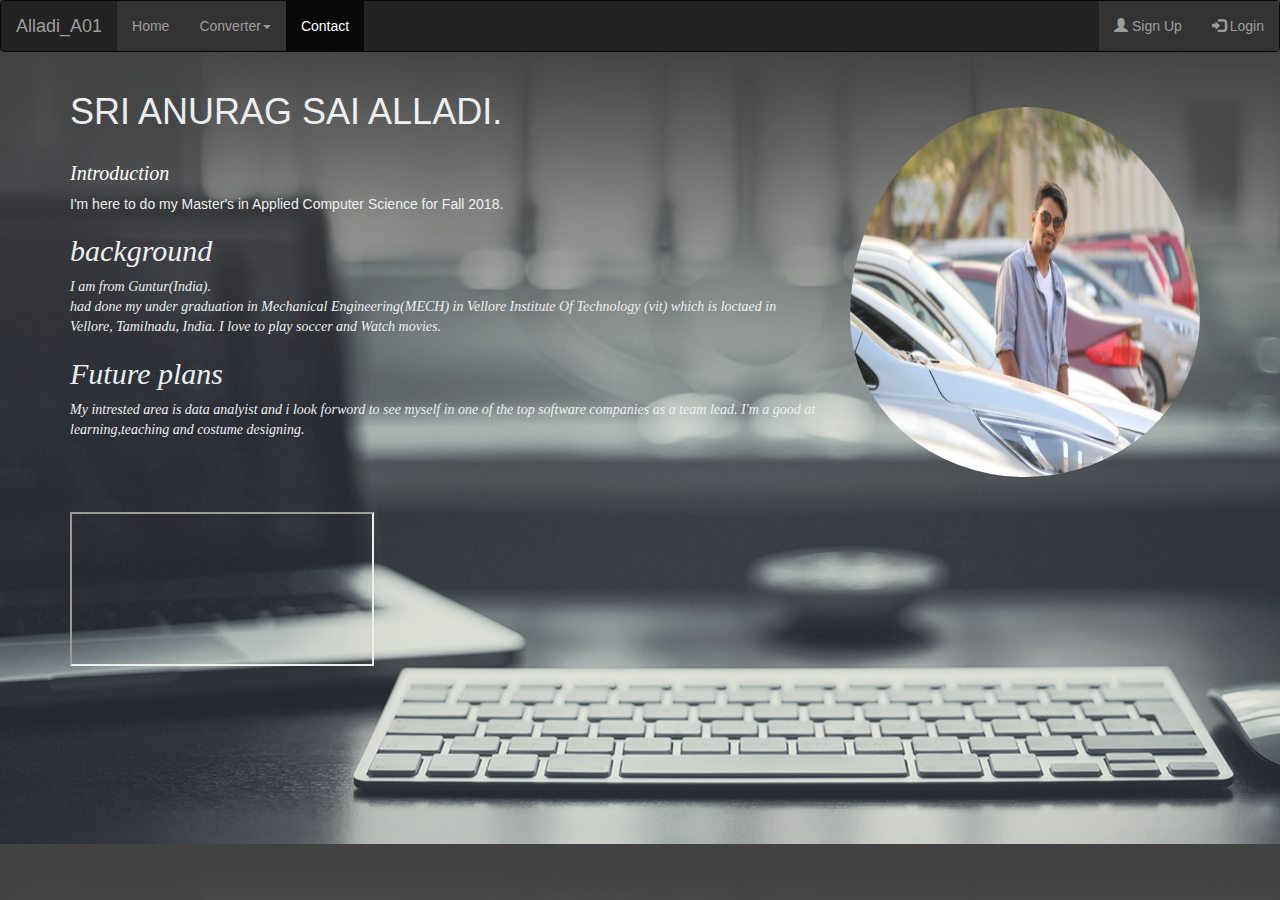
==== index.html @ e672237a "A02 changes" ====
<!DOCTYPE html>
<html lang="en">
<head>
  <title>My page</title>
  <meta charset="utf-8">
  <meta name="viewport" content="width=device-width, initial-scale=1">
  <link rel="stylesheet" href="https://maxcdn.bootstrapcdn.com/bootstrap/3.3.7/css/bootstrap.min.css">
  <script src="https://ajax.googleapis.com/ajax/libs/jquery/3.3.1/jquery.min.js"></script>
  <script src="https://maxcdn.bootstrapcdn.com/bootstrap/3.3.7/js/bootstrap.min.js"></script>
  
</head>










<body class = "backgroundcss">

    <nav class="navbar navbar-inverse">
        <div class="container-fluid">
            <div class="navbar-header">
                <a class="navbar-brand" href="#">Alladi_A01</a>
              </div>
              <ul class="nav navbar-nav">
                <li><a href="index.html">Home</a></li>
                <li class="dropdown"><a class="dropdown-toggle" data-toggle="dropdown" href="#">Converter<span class="caret"></span></a>
                  <ul class="dropdown-menu">
                    <li><a href="Game.html">weight converter</a></li>
                 </ul>
                </li>
                <li class="active" ><a href="Contact.html">Contact</a></li>
          </ul>
          <ul class="nav navbar-nav navbar-right">
            <li><a href="#"><span class="glyphicon glyphicon-user"></span> Sign Up</a></li>
            <li><a href="#"><span class="glyphicon glyphicon-log-in"></span> Login</a></li>
          </ul>
        </div>
      </nav>



    <link rel="stylesheet" href="A01.css">   

  
<div class="container">

        <header>
                <h1 id ="ret" >SRI ANURAG SAI ALLADI.</h1>
                </header>
            <div class = "row"> 
                <div class= "col-md-8 ">  
                <section>
                <h2  id="section-header" > Introduction</h2>
                <p> 
                I'm here to do my Master's in Applied Computer Science for Fall 2018.</p>
                </section>
                <section id="past-section">
                <h2  class="section-header"> background</h2>
                <p>
                I am from Guntur(India). <br> had done my under graduation in Mechanical Engineering(MECH) in Vellore Institute Of Technology (vit) which is loctaed in Vellore, Tamilnadu, India.
                I love to play soccer and Watch movies.</p>
                </section>
                <section id="future-section">
                <h2  class="section-header">Future plans</h2>
                <p>My intrested area is data analyist and  i look forword to see myself in one of the top software companies as a team lead. 
                 I'm a good at learning,teaching and costume designing.</p>
                 </section>
                </div>
              <div class ="col-md-4 ">
                  <img src = "mypic.JPG" class = "img-circle" id = "picedit" alt="">
              </div>

            <div class= "col-md-12 asd" >     
                <!-- width="500" height="400" -->
                <iframe  src="https://www.youtube.com/embed/y-Fevaxy2HQ"  allow="autoplay; encrypted-media" allowfullscreen></iframe>
  
        </div>
 </div>
</div>

</body>
</html>
---- A01.css ----
ul {
    list-style-type: none;
    margin: 0;
    padding: 0;
    overflow: hidden;
    background-color: #333;
}

li {
    float: left;
}

li a {
    display: block;
    color: white;
    text-align: center;
    padding: 14px 16px;
    text-decoration: none;
}

li a:hover {
    background-color: #111;
}

body{
    background-image: url('backpic.png');
    color: rgb(235, 239, 241);
}


#section-header {
    color: #ffffff;
    text-align: justify;
    font-size: 20px;	
    font-family: "Times New Roman", Times, serif;
    font-style: italic;	
}
#past-section {
    font-family: "Times New Roman", Times, serif;
    font-style: italic;

}
.backpic.png{
    background-image:  url("backpic.png"); 
}
#future-section{

    font-family: "Times New Roman", Times, serif;
    font-style: italic;
    color: rgb(235, 239, 241);
}
#picedit
{
     width:350px;
     height:420px;
     padding-bottom:50px;
     margin-top: -50px;
     position: relative;
     top: 15px;
}
@media only screen and (max-width: 600px) {
    #picedit
{

     position: relative;
     top: 50px;
}
}
/* @media only screen and (max-width: 600px) {
    .asd{
        width: 1900px;
        height: 800px;
    }
} */
.asd{
    widows: 100%;
    height: 100%;
}
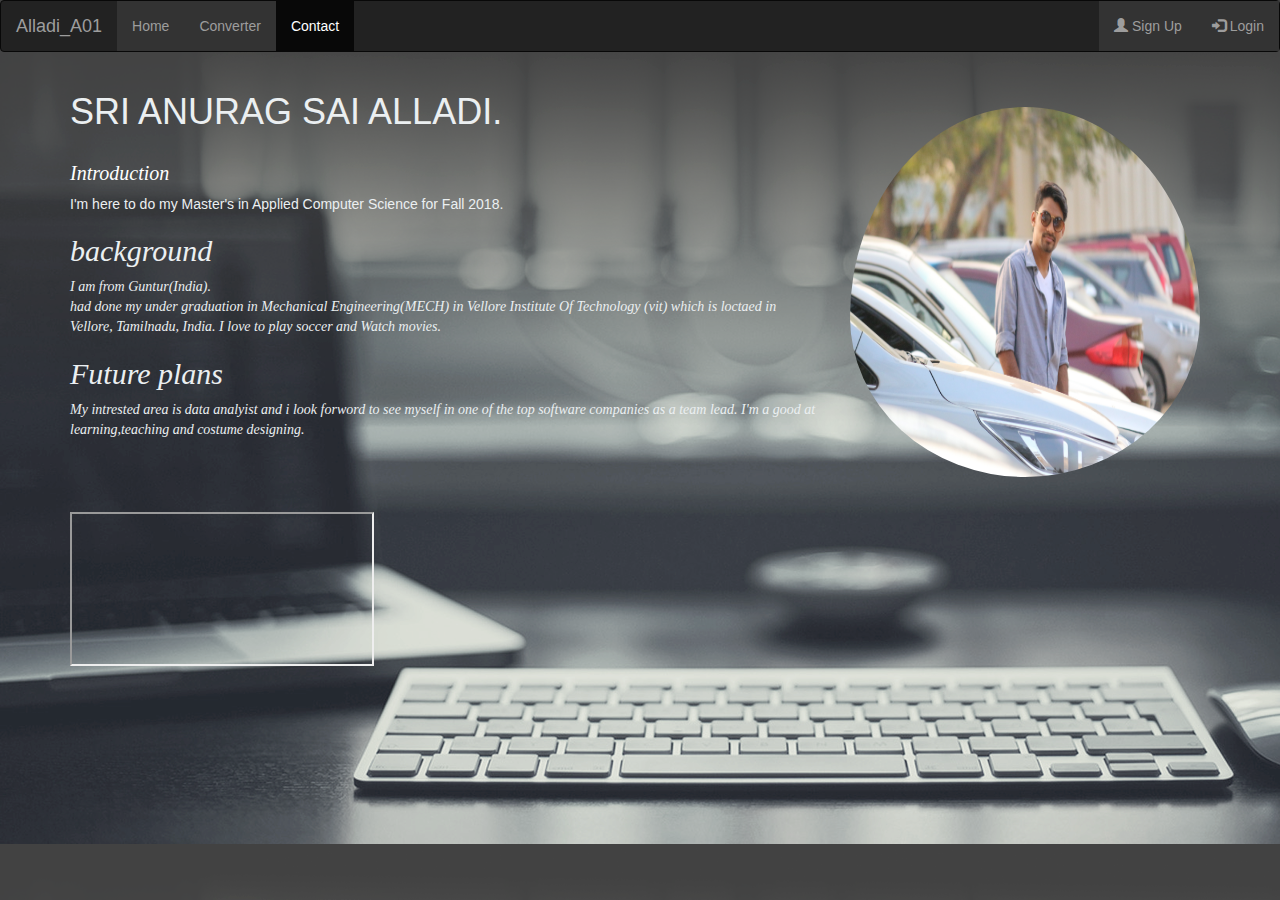
==== commit b1c9486a: "Adding the revised version" ====
--- a/index.html
+++ b/index.html
@@ -29,11 +29,8 @@
               </div>
               <ul class="nav navbar-nav">
                 <li><a href="index.html">Home</a></li>
-                <li class="dropdown"><a class="dropdown-toggle" data-toggle="dropdown" href="#">Converter<span class="caret"></span></a>
-                  <ul class="dropdown-menu">
-                    <li><a href="Game.html">weight converter</a></li>
-                 </ul>
-                </li>
+                <li><a href="Game.html">Converter</a>
+                  
                 <li class="active" ><a href="Contact.html">Contact</a></li>
           </ul>
           <ul class="nav navbar-nav navbar-right">
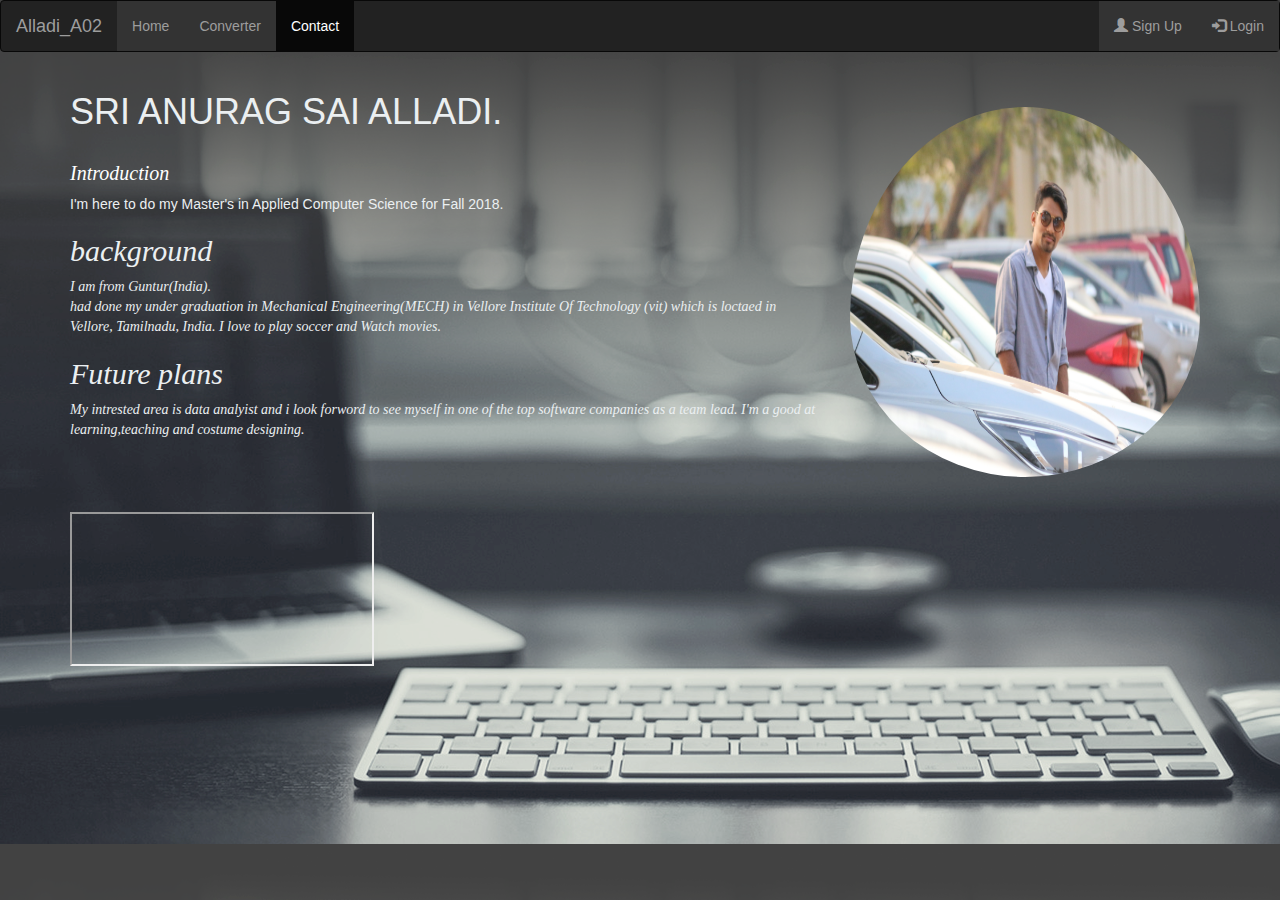
==== commit 47d9ae65: "Update index.html" ====
--- a/index.html
+++ b/index.html
@@ -25,7 +25,7 @@
     <nav class="navbar navbar-inverse">
         <div class="container-fluid">
             <div class="navbar-header">
-                <a class="navbar-brand" href="#">Alladi_A01</a>
+                <a class="navbar-brand" href="#">Alladi_A02</a>
               </div>
               <ul class="nav navbar-nav">
                 <li><a href="index.html">Home</a></li>
@@ -82,4 +82,4 @@
 </div>
 
 </body>
-</html>+</html>
